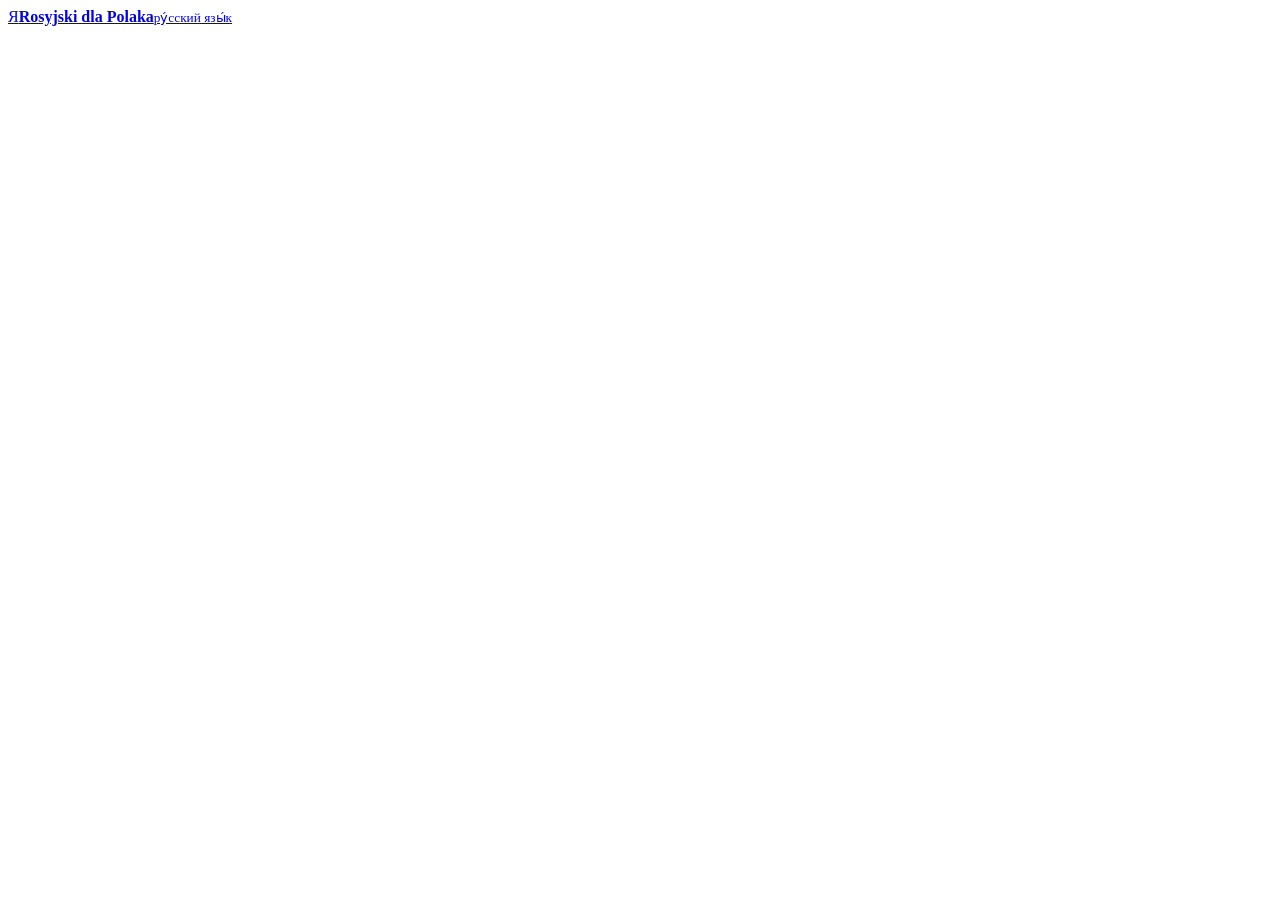
==== src/index.html @ 23b83c66 "Rosyjski dla Polaka: ścieżka A1–C2 z akcentami, trening z automatycznym sprawdzaniem, słuchanie, mot" ====
<!doctype html>
<html lang="pl">
<head>
<meta charset="utf-8">
<meta name="viewport" content="width=device-width, initial-scale=1, viewport-fit=cover">
<title>Rosyjski dla Polaka</title>
<meta name="description" content="Nauka języka rosyjskiego dla osób polskojęzycznych: ścieżka A1–C2, słownictwo z akcentem i powtórkami, słuchanie, fałszywi przyjaciele, wymowa, dialogi, gramatyka kontrastowa.">
<meta name="theme-color" content="#0a0f1e">
<meta name="apple-mobile-web-app-capable" content="yes">
<meta name="mobile-web-app-capable" content="yes">
<meta name="apple-mobile-web-app-status-bar-style" content="default">
<meta name="apple-mobile-web-app-title" content="Rosyjski">
<!--PWA-->
<link rel="preconnect" href="https://fonts.googleapis.com">
<link rel="preconnect" href="https://fonts.gstatic.com" crossorigin>
<link rel="stylesheet" href="https://fonts.googleapis.com/css2?family=Lora:ital,wght@0,400;0,500;0,700;1,400&family=Nunito:wght@400;600;700;800&display=swap">
<link rel="icon" href="data:image/svg+xml,%3Csvg xmlns='http://www.w3.org/2000/svg' viewBox='0 0 32 32'%3E%3Crect width='32' height='32' rx='8' fill='%231e3a8a'/%3E%3Crect y='26' width='32' height='6' fill='%23d7263d'/%3E%3Ctext x='16' y='21' font-family='Georgia' font-size='18' font-weight='700' fill='white' text-anchor='middle'%3E%D0%AF%3C/text%3E%3C/svg%3E">
<!--CSS-->
</head>
<body>
<div class="app">
  <aside class="side" aria-label="Menu główne">
    <a class="brand" href="#/start"><span class="ini">Я</span><span><b>Rosyjski dla Polaka</b><small>ру́сский язы́к</small></span></a>
    <nav class="nav" id="nav"></nav>
  </aside>
  <div class="col">
    <div class="status" id="status" aria-label="Postęp dnia"></div>
    <main class="main" id="main"></main>
  </div>
</div>
<nav class="bottomnav" id="bnav" aria-label="Nawigacja"></nav>
<div id="toasts" aria-live="polite"></div>
<!--JS-->
</body>
</html>
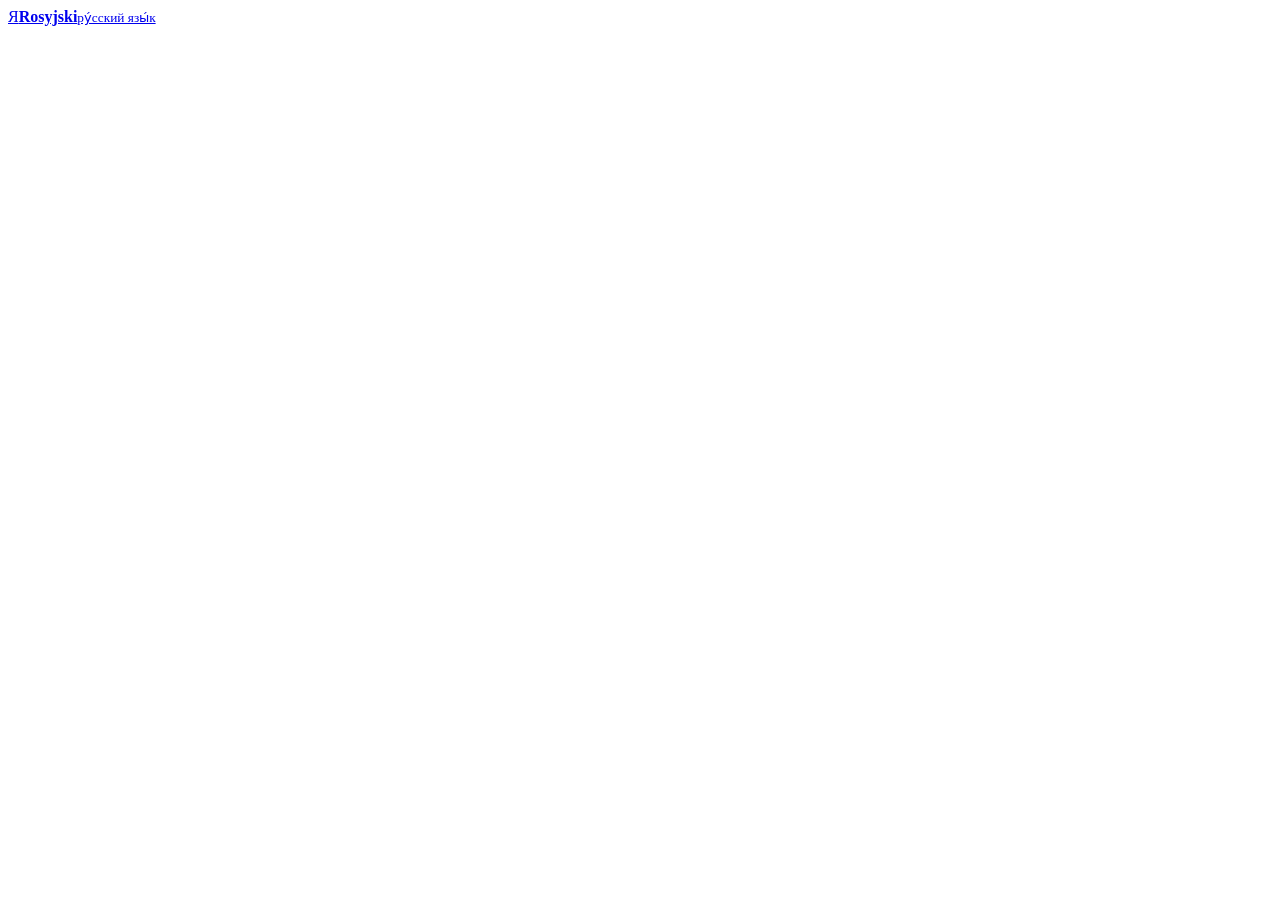
==== commit 132ec762: "XP: 1 dobra odpowiedź = 1 punkt (cel dzienny 30); krótsza nazwa aplikacji Co-Authored-By: Claude Opu" ====
--- a/src/index.html
+++ b/src/index.html
@@ -3,7 +3,7 @@
 <head>
 <meta charset="utf-8">
 <meta name="viewport" content="width=device-width, initial-scale=1, viewport-fit=cover">
-<title>Rosyjski dla Polaka</title>
+<title>Rosyjski</title>
 <meta name="description" content="Nauka języka rosyjskiego dla osób polskojęzycznych: ścieżka A1–C2, słownictwo z akcentem i powtórkami, słuchanie, fałszywi przyjaciele, wymowa, dialogi, gramatyka kontrastowa.">
 <meta name="theme-color" content="#0a0f1e">
 <meta name="apple-mobile-web-app-capable" content="yes">
@@ -20,7 +20,7 @@
 <body>
 <div class="app">
   <aside class="side" aria-label="Menu główne">
-    <a class="brand" href="#/start"><span class="ini">Я</span><span><b>Rosyjski dla Polaka</b><small>ру́сский язы́к</small></span></a>
+    <a class="brand" href="#/start"><span class="ini">Я</span><span><b>Rosyjski</b><small>ру́сский язы́к</small></span></a>
     <nav class="nav" id="nav"></nav>
   </aside>
   <div class="col">
